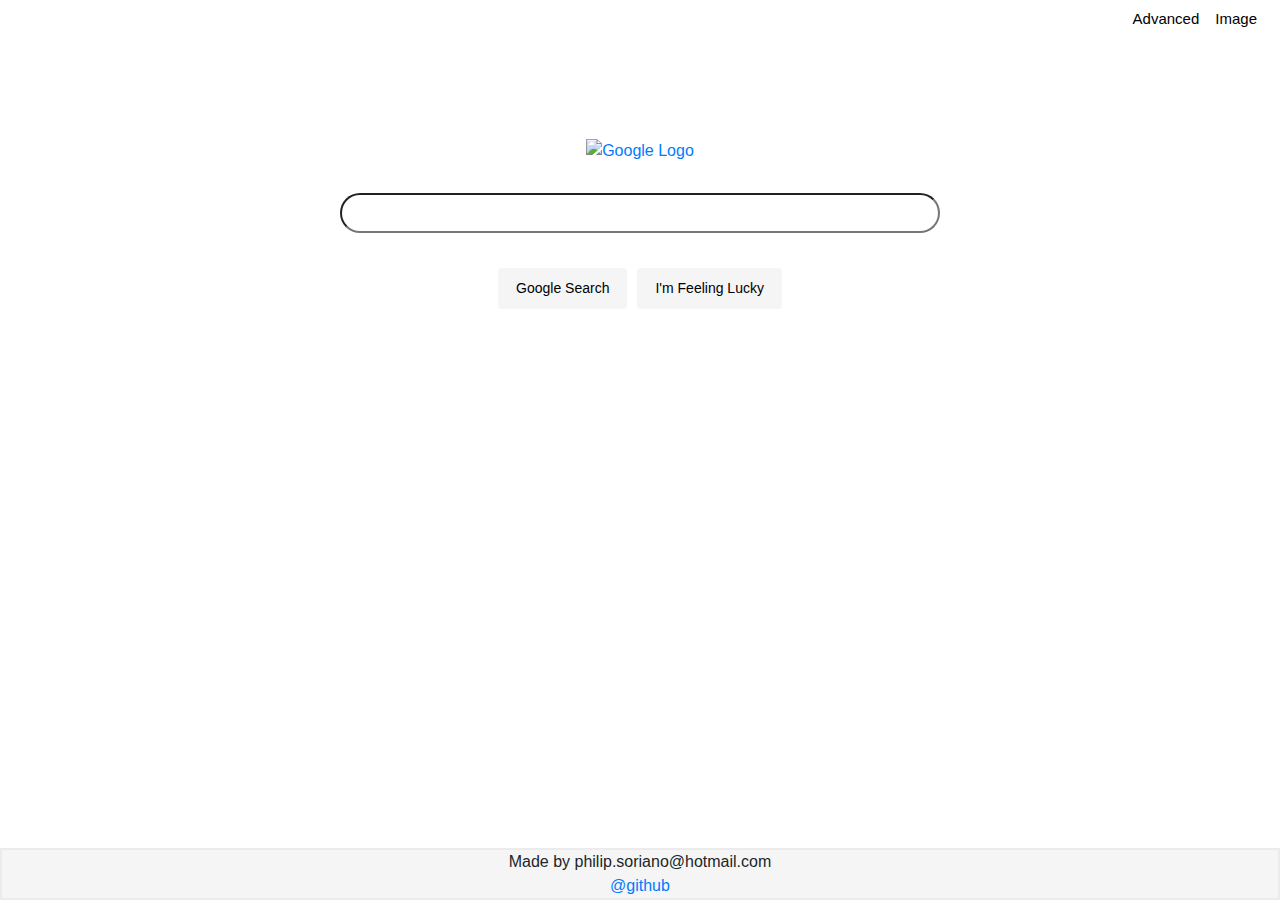
==== Foundations/Homepage/index.html @ fac78a5f "added non-repo subdirectories" ====
<!DOCTYPE html>
<html lang = "en">

    <head>
        <title>Google</title>
        <link rel = "icon" href =  "https://cdn.worldvectorlogo.com/logos/google-icon.svg"type = "image/x-icon">
        <link href="./template.css" rel="stylesheet">
        <link rel="stylesheet" href="https://stackpath.bootstrapcdn.com/bootstrap/4.4.1/css/bootstrap.min.css" integrity="sha384-Vkoo8x4CGsO3+Hhxv8T/Q5PaXtkKtu6ug5TOeNV6gBiFeWPGFN9MuhOf23Q9Ifjh" crossorigin="anonymous">

    </head>

    <body>
        <div class="container-fluid">
            <div class="row">
                <div class = col-12 id = "navbar" style = " justify-content: end;">
                    <a href="adv-index.html">Advanced</a>
                    <a href="img-index.html">Image</a>
                </div>
            </div>
        </div>


        <div class = "top-buffer-large"></div>


        <div class = "container-fluid">
            <div class="row">
                <div class = col-12 id = "logo-link">
                    <a href="index.html"><img src = "https://assets.stickpng.com/images/580b57fcd9996e24bc43c51f.png" alt ="Google Logo" id ="logo"></a>
                </div>
            </div>
        </div>

        <div class = "top-buffer-small"></div>

        <div class = "container-fluid">
                <div class = col-12 id = "searchbar">
                    <form action = "https://google.com/search">
                        <input  id = "bar" type="text" name="q">
                        <div class = "top-buffer-small"></div>
                        <div class = "container-fluid">
                                <div class = col-12 id = "buttons">
                                        <input type="submit" name="btnK" value="Google Search" class="button">
                                        <input type="submit" name="btnI" value="I'm Feeling Lucky" class="button">
                                </div>
                            </div>
                        </div>
                    </form>
                </div>
            </div>
        </div>
            <footer>
                Made by philip.soriano@hotmail.com <br>
                <a href = "https://github.com/sorphil" target="_blank">@github</a>
            </footer>
    </body>
</html>
---- Foundations/Homepage/template.css ----
body
{
    padding-right:0;
    padding-left:0;
    margin-right:auto;
    margin-left:auto;
    font-family: Arial, Helvetica, sans-serif;
    height:100vh; /* To make footer stick to the bottom, taken from https://stackoverflow.com/questions/643879/css-to-make-html-page-footer-stay-at-bottom-of-the-page-with-a-minimum-height-b*/
    margin:0;/* To make footer stick to the bottom */
}
footer
{
    min-height:50px; /* To make footer stick to the bottom */
    background-color: whitesmoke;
    border: 2px solid rgb(236, 235, 235);
    text-align: center;
}
footer a:hover
{
    text-decoration: underline;
}

/* Trick */ /* To make footer stick to the bottom */
body
{
    display:flex;
    flex-direction:column;
  }

footer
{
    margin-top:auto;
  }


.container-fluid {
    padding-right:0;
    padding-left:0;
    margin-right:auto;
    margin-left:auto
 }
 .col-12 {

 }

#navbar, #logo-link, #searchbar, #buttons
{
    display:flex;
}
.top-buffer-large
{
    margin-top:100px;
}
.top-buffer-small
{
    margin-top:30px;
}



#navbar a
{
    padding:8px;
    text-decoration: none;
    color: black;
    font-size:15px;
}
#navbar a:hover
{
    text-decoration: underline;
}



#logo-link
{
    justify-content: center;
}
#logo-link #logo
{
    width:260px;
    height:auto;
}



#searchbar
{
    justify-content: center;
}
#searchbar #bar
{
    border-radius: 30px 30px 30px 30px;
    font-size: 20px;
    padding:0 13px 0 13px;
    width: 600px;
    height:40px;
}
#searchbar #bar:hover
{
    box-shadow: 1px 1px 8px 1px #dcdcdc;
}



#buttons
{
    justify-content: center;
}
.button
{
    background-color: #f5f5f5;
    border:none;
    color: black;
    font-size:14px;
    padding: 10px 18px;
    margin:5px;
    border-radius:4px;
    outline:none;
}
.button:hover
{
    border: 2px solid #c8c8c8;
    padding: 12px 24;
}
.button:focus
{
    border:2px solid #4885ed;
    padding: 12px 24;
}












#subtitle
{
    padding:20px 0px 20px 60px;
    font-size:20px; color:#D00000;
    border-bottom: 1.5px solid whitesmoke;
}

#adv-search
{
    margin-left:30px;
}
.right
{
    color:rgb(87, 87, 87) ;
}
.right i
{
    color: rgb(148, 148, 148)
}

@media (max-width:768px)
{
    .right
    {
        display: none;
    }
}
#submitrow
{
    padding:20px 0px 20px 60px;
}
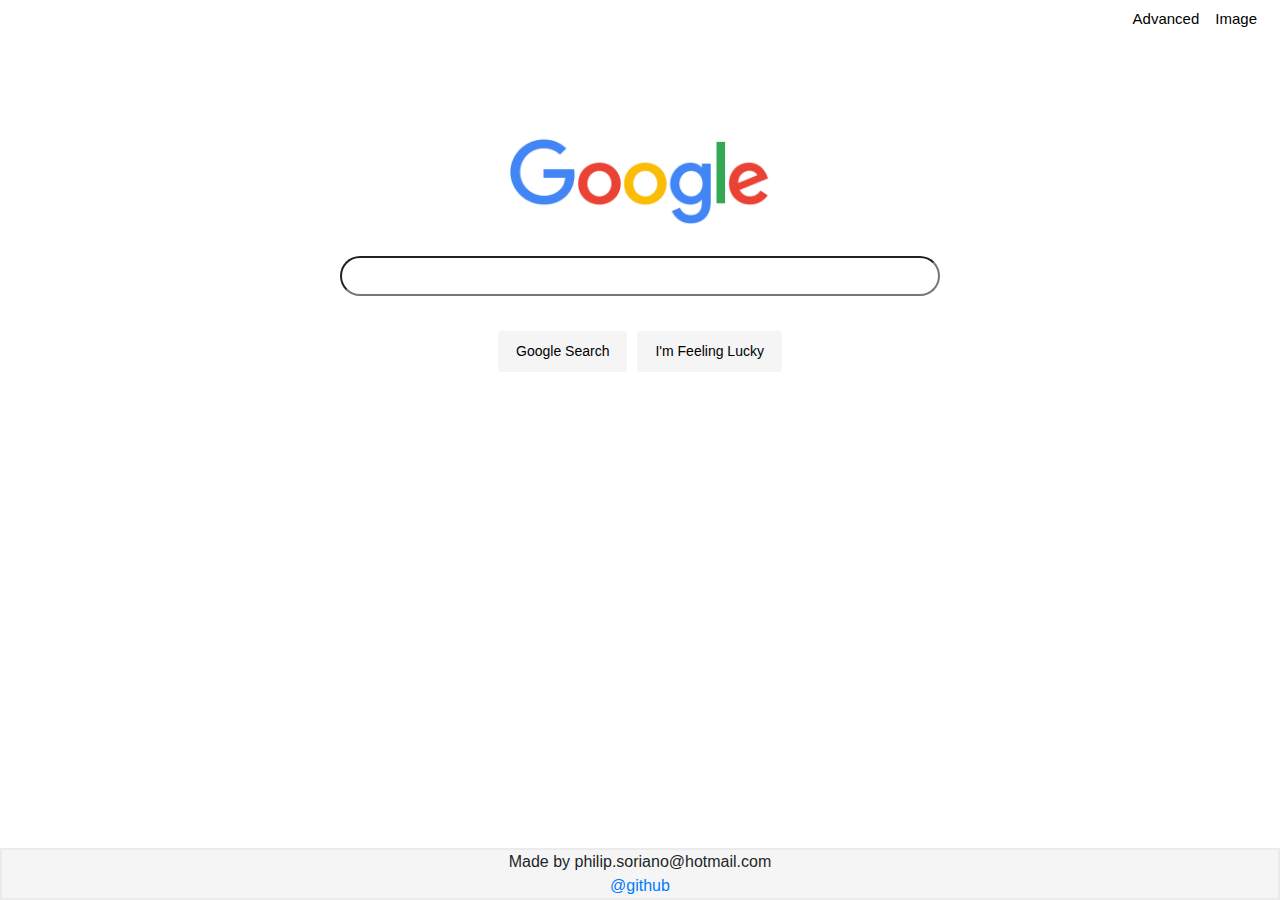
==== commit 629aa260: "logo fixed and updated readme" ====
--- a/Foundations/Homepage/index.html
+++ b/Foundations/Homepage/index.html
@@ -26,7 +26,7 @@
         <div class = "container-fluid">
             <div class="row">
                 <div class = col-12 id = "logo-link">
-                    <a href="index.html"><img src = "https://assets.stickpng.com/images/580b57fcd9996e24bc43c51f.png" alt ="Google Logo" id ="logo"></a>
+                    <a href="index.html"><img src = "./googlelogo_color_272x92dp.png" alt ="Google Logo" id ="logo"></a>
                 </div>
             </div>
         </div>
